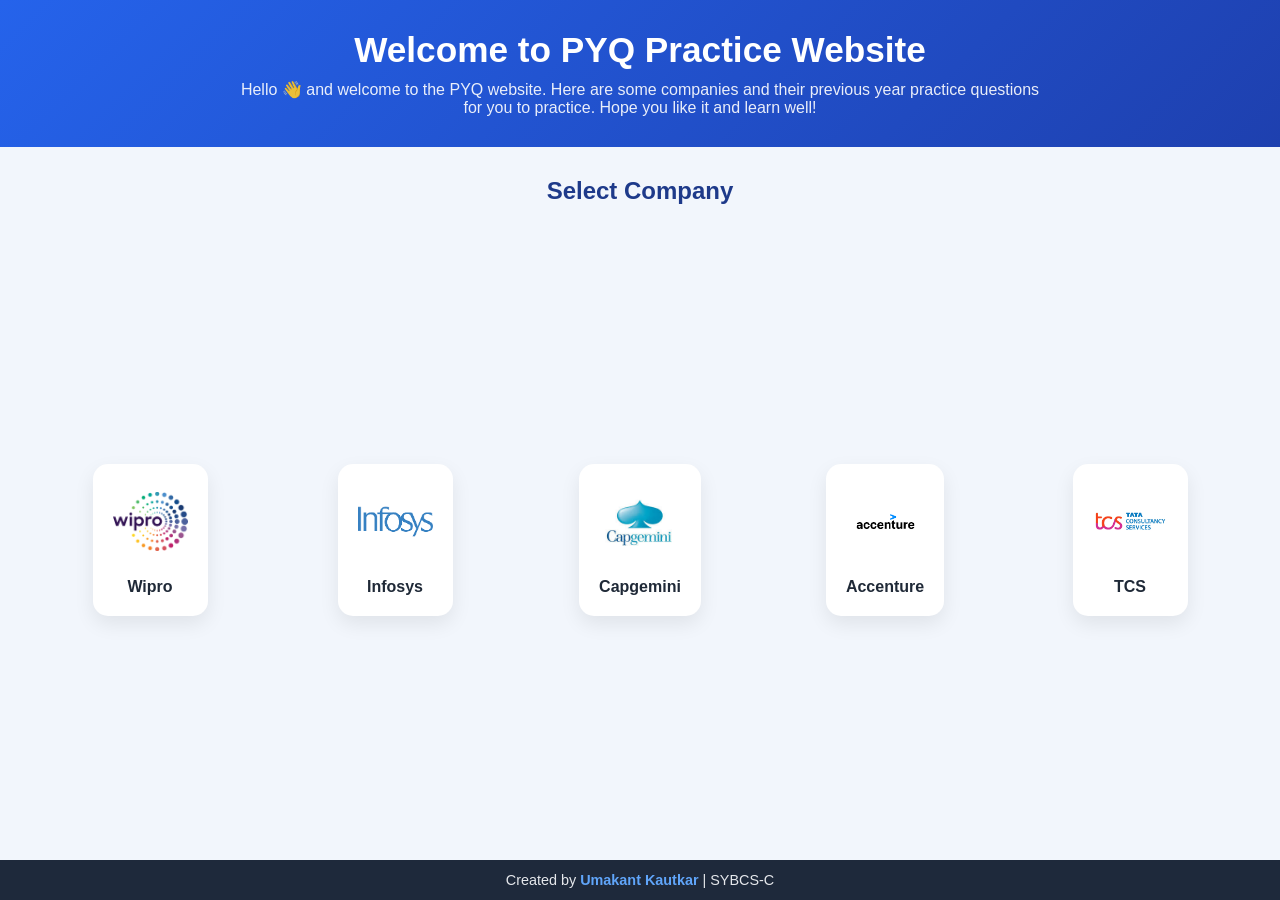
==== index.html @ 252eb205 "Initial PYQ website upload" ====
<!DOCTYPE html>
<html>
<head>
  
    <link rel="stylesheet" href="style.css">
</head>
<body>
<header>
  <h1>Welcome to PYQ Practice Website</h1>
  <p class="subtitle">
    Hello 👋 and welcome to the PYQ website.  
    Here are some companies and their previous year practice questions for you to practice.  
    Hope you like it and learn well!
  </p>
</header>

<h2>Select Company</h2>

<div class="grid">
  <div class="box" onclick="chooseCompany('wipro')">
    <img src="Wipro.png">
    <p>Wipro</p>
  </div>

  <div class="box" onclick="chooseCompany('infosys')">
    <img src="infosys.png">
    <p>Infosys</p>
  </div>

  <div class="box" onclick="chooseCompany('capgemini')">
    <img src="capgemini.jpg">
    <p>Capgemini</p>
  </div>

  <div class="box" onclick="chooseCompany('accenture')">
    <img src="accenture.png">
    <p>Accenture</p>
  </div>

  <div class="box" onclick="chooseCompany('tcs')">
    <img src="tcs.png">
    <p>TCS</p>
  </div>
</div>

<footer>
  <p>Created by <b>Umakant Kautkar</b> | SYBCS-C</p>
</footer>

<script src="script.js"></script>
</body>
</html>
---- style.css ----
* {
  margin: 0;
  padding: 0;
  box-sizing: border-box;
}

body {
  font-family: "Segoe UI", Arial, sans-serif;
  background: #f2f6fc;
  color: #333;
  min-height: 100vh;
  display: flex;
  flex-direction: column;
}

header {
  background: linear-gradient(135deg, #2563eb, #1e40af);
  color: white;
  padding: 30px 20px;
  text-align: center;
}

header h1 {
  font-size: 2.2rem;
  margin-bottom: 10px;
}

.subtitle {
  font-size: 1rem;
  opacity: 0.9;
  max-width: 800px;
  margin: auto;
}

h2 {
  text-align: center;
  margin: 30px 0 15px;
  color: #1e3a8a;
}

.grid {
  display: grid;
  grid-template-columns: repeat(auto-fit, minmax(200px, 1fr));
  gap: 25px;
  padding: 20px 40px;
  flex-grow: 1;
}

.box {
  background: white;
  padding: 25px;
  border-radius: 15px;
  text-align: center;
  cursor: pointer;
  transition: 0.3s ease;
  box-shadow: 0 8px 20px rgba(0,0,0,0.08);
}

.box:hover {
  transform: translateY(-8px);
  box-shadow: 0 12px 30px rgba(0,0,0,0.15);
}

.box img {
  width: 75px;
  height: 75px;
  object-fit: contain;
  margin-bottom: 15px;
}


.box p {
  font-size: 1rem;
  font-weight: 600;
  color: #1f2937;
}

.question-area {
  padding: 30px;
  max-width: 900px;
  margin: auto;
  background: white;
  border-radius: 12px;
  box-shadow: 0 6px 20px rgba(0,0,0,0.08);
  white-space: pre-wrap;
  line-height: 1.6;
}

footer {
  background: #1e293b;
  color: #e5e7eb;
  text-align: center;
  padding: 12px;
  font-size: 0.9rem;
}

footer b {
  color: #60a5fa;
}
/* Smaller company boxes */
.grid .box {
  max-width: 200px;
  padding: 20px;
  margin: auto;
}
.back-btn {
  position: absolute;
  top: 15px;
  left: 20px;
  font-size: 1rem;
  cursor: pointer;
  color: #2563eb;
  font-weight: 600;
  background: white;
  padding: 8px 14px;
  border-radius: 8px;
  box-shadow: 0 4px 10px rgba(0,0,0,0.1);
  transition: 0.3s;
}

.back-btn:hover {
  background: #2563eb;
  color: white;
}
.question-area iframe {
  border: none;
  border-radius: 10px;
}
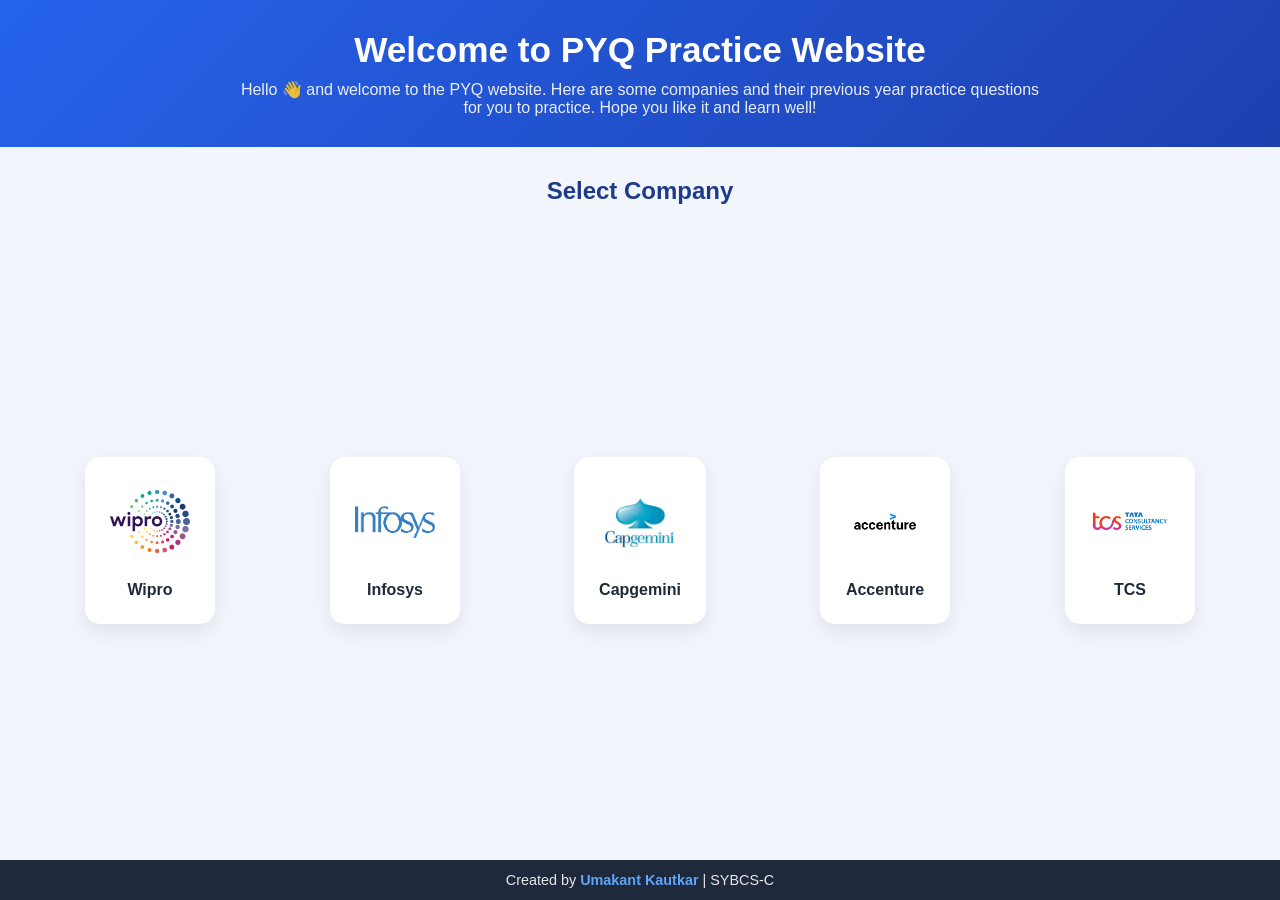
==== commit eb8366b5: "Final responsive CSS fix" ====
--- a/index.html
+++ b/index.html
@@ -1,6 +1,8 @@
 <!DOCTYPE html>
 <html>
 <head>
+  <meta charset="UTF-8">
+  <meta name="viewport" content="width=device-width, initial-scale=1.0">
   
     <link rel="stylesheet" href="style.css">
 </head>
--- a/style.css
+++ b/style.css
@@ -1,7 +1,13 @@
+/* RESET */
 * {
   margin: 0;
   padding: 0;
   box-sizing: border-box;
+}
+
+/* BASE */
+html {
+  font-size: 16px;
 }
 
 body {
@@ -13,6 +19,7 @@
   flex-direction: column;
 }
 
+/* HEADER */
 header {
   background: linear-gradient(135deg, #2563eb, #1e40af);
   color: white;
@@ -32,20 +39,24 @@
   margin: auto;
 }
 
+/* HEADINGS */
 h2 {
   text-align: center;
   margin: 30px 0 15px;
   color: #1e3a8a;
 }
 
+/* GRID */
 .grid {
   display: grid;
   grid-template-columns: repeat(auto-fit, minmax(200px, 1fr));
   gap: 25px;
   padding: 20px 40px;
   flex-grow: 1;
+  width: 100%;
 }
 
+/* BOX / CARD */
 .box {
   background: white;
   padding: 25px;
@@ -54,55 +65,49 @@
   cursor: pointer;
   transition: 0.3s ease;
   box-shadow: 0 8px 20px rgba(0,0,0,0.08);
+  max-width: 220px;
+  margin: auto;
 }
 
 .box:hover {
-  transform: translateY(-8px);
+  transform: translateY(-6px);
   box-shadow: 0 12px 30px rgba(0,0,0,0.15);
 }
 
+/* BOX IMAGE */
 .box img {
-  width: 75px;
-  height: 75px;
+  width: 80px;
+  height: 80px;
   object-fit: contain;
   margin-bottom: 15px;
 }
 
-
+/* BOX TEXT */
 .box p {
   font-size: 1rem;
   font-weight: 600;
   color: #1f2937;
 }
 
+/* QUESTION AREA */
 .question-area {
   padding: 30px;
   max-width: 900px;
-  margin: auto;
+  margin: 30px auto;
   background: white;
   border-radius: 12px;
   box-shadow: 0 6px 20px rgba(0,0,0,0.08);
-  white-space: pre-wrap;
   line-height: 1.6;
 }
 
-footer {
-  background: #1e293b;
-  color: #e5e7eb;
-  text-align: center;
-  padding: 12px;
-  font-size: 0.9rem;
+.question-area iframe {
+  width: 100%;
+  height: 80vh;
+  border: none;
+  border-radius: 10px;
 }
 
-footer b {
-  color: #60a5fa;
-}
-/* Smaller company boxes */
-.grid .box {
-  max-width: 200px;
-  padding: 20px;
-  margin: auto;
-}
+/* BACK BUTTON */
 .back-btn {
   position: absolute;
   top: 15px;
@@ -122,7 +127,67 @@
   background: #2563eb;
   color: white;
 }
-.question-area iframe {
-  border: none;
-  border-radius: 10px;
+
+/* FOOTER */
+footer {
+  background: #1e293b;
+  color: #e5e7eb;
+  text-align: center;
+  padding: 12px;
+  font-size: 0.9rem;
 }
+
+footer b {
+  color: #60a5fa;
+}
+
+/* ============================= */
+/* 📱 MOBILE RESPONSIVE DESIGN */
+/* ============================= */
+
+@media (max-width: 768px) {
+
+  html {
+    font-size: 18px;
+  }
+
+  header h1 {
+    font-size: 1.6rem;
+  }
+
+  .subtitle {
+    font-size: 0.95rem;
+    padding: 0 10px;
+  }
+
+  .grid {
+    grid-template-columns: repeat(2, 1fr);
+    padding: 15px;
+    gap: 15px;
+  }
+
+  .box {
+    max-width: none;
+    padding: 18px;
+  }
+
+  .box img {
+    width: 90px;
+    height: auto;
+  }
+}
+
+@media (max-width: 480px) {
+
+  .grid {
+    grid-template-columns: repeat(1, 1fr);
+  }
+
+  .box img {
+    width: 100px;
+  }
+
+  header h1 {
+    font-size: 1.4rem;
+  }
+}
